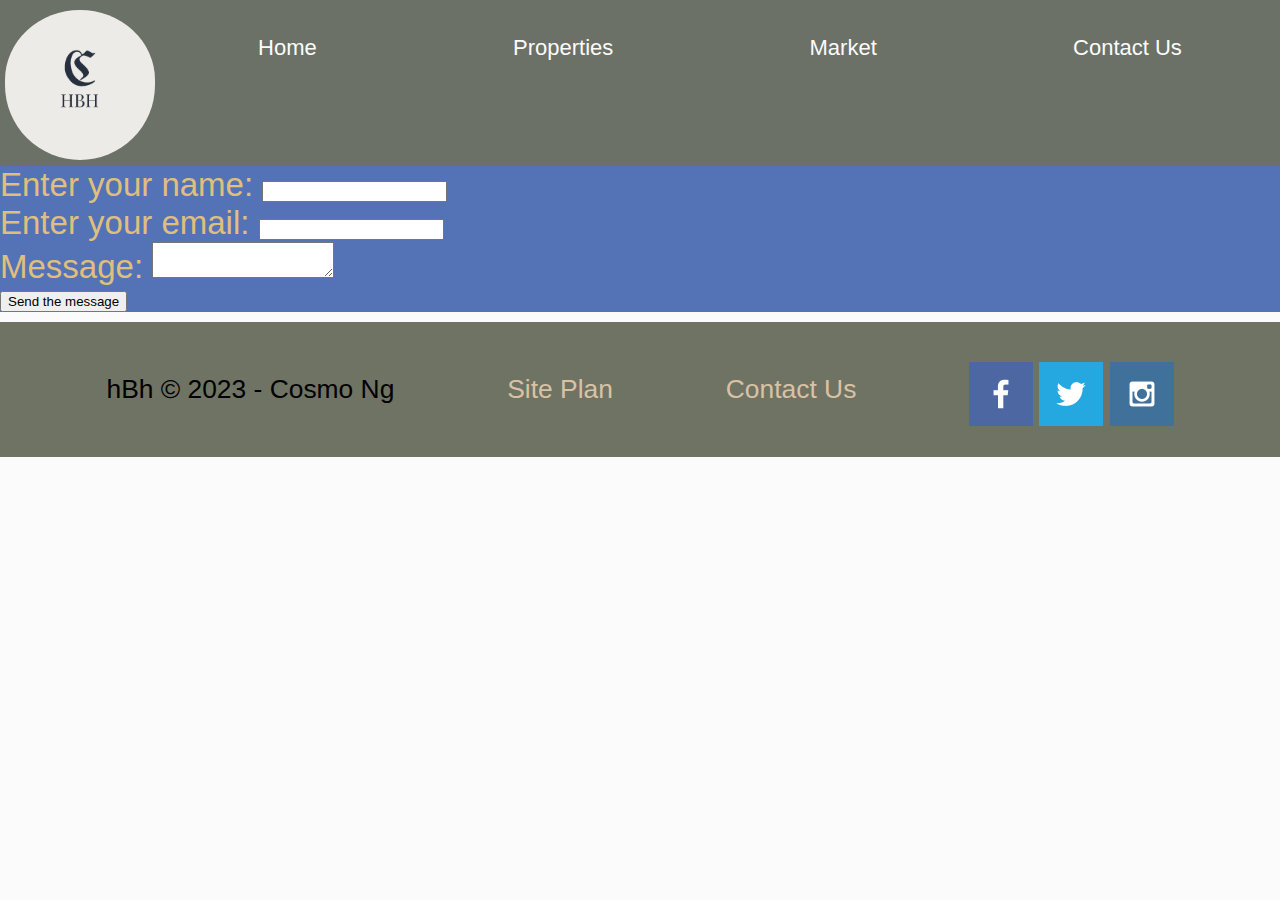
==== contactus.html @ a1eb9c06 "Finalise the setup of the website HBH" ====
<!DOCTYPE html>
<html lang="en">
<head>
    <meta charset="UTF-8">
    <meta http-equiv="X-UA-Compatible" content="IE=edge">
    <meta name="viewport" content="width=device-width, initial-scale=1.0">
    <link rel="stylesheet" href="styles/style.css">
    <title>HBH Properties</title>
    <style>
        main {
        background-color: rgb(83, 115, 182);
        }
        .forms {
        font-size:1.5em;
        color: rgb(224, 191, 125);
        }

    </style>
</head>
<body>
    <div id="content">
        <header>

            <a id="logo_link" href="index.html">
                <img class="logo" src="images/HBH_logo.png" alt="HBH Logo"> 
            </a>
            <nav>
                <a href="index.html">Home</a>
                <a href="properties.html">Properties</a>
                <a href="market.html">Market</a>
                <a href="contactus.html">Contact Us</a>
            </nav>
        </header>


        <main>
            <div id="feedback"></div>
            <form action="/my-handling-form-page" method="post" class="form">
                <div class="forms">
                    <label for="name">Enter your name: </label>
                    <input type="text" name="name" id="user_name" required>
                </div>
                <div class="forms">
                    <label for="email">Enter your email: </label>
                    <input type="email" name="email" id="customer_email" required>
                </div>
                <div class = "forms">
                    <label for= "msg">Message:</label>
                    <textarea id="msg" name="user_message"></textarea>
                </div>
                <div class="button1">
                    <button type="submit" >Send the message</button>
                </div>
            </form>
        </main>

        <footer>
            <p>hBh &copy; 2023 - Cosmo Ng</p>
            <p><a href="site-plan-rafting.html">Site Plan</a></p>
            <p><a href="contactus.html">Contact Us</a></p>
            <div class = "social">
                <a href="https://facebook.com" target="_blank">
                    <img src="images/facebook.png" alt="fb icon">
                </a>
                <a href="https://twitter.com">
                    <img src="images/twitter.png" alt="twitter icon">
                </a>
                <a href="https://instagram.com">
                    <img src="images/instagram.png" alt="instagram icon">
                </a>
            </div>
        </footer>


        <script>
            // get the feedback div element so we can do something with it.
            const feedbackElement = document.getElementById('feedback');
            // get the form so we can read what was entered in it.
            const formElement = document.forms[0];
            // add a 'listener' to wait for a submission of our form. When that happens run the code below.
            formElement.addEventListener('submit', function(e) {
                // stop the form from doing the default action.
                e.preventDefault();
                // set the contents of our feedback element to a message letting the user know the form was submitted successfully. Notice that we pull the name that was entered in the form to personalize the message!
                feedbackElement.innerHTML = 'Hello '+ formElement.user_name.value +'! Thank you for your message. We will get back with you as soon as possible!';
                // make the feedback element visible.
                feedbackElement.style.display = "block";
                // add a class to move everything down so our message doesn't cover it.
                document.body.classList.toggle('moveDown');
            });
        </script>
---- styles/style.css ----
#background {
    height:725px;
    background-color:#d9c2a3;
    grid-column: 1/11;
    grid-row: 4/9
}



body {
    background-color: #fcfbfb;
    font-family: Raleway, Arial, sans-serif;
    font-size:22px;
    margin:0;
    padding:0;
}

.button-box {
    text-align:center
}


.card-img {

    border: 10px solid #6f7364;
    transition: transform .5s;
    box-shadow: 5px 5px 10px #6f7364;
}

.card-img, .mountains {
    width: 100%;
}

.card-image:hover {
    opacity: .6;
    transform: scale(1.1);
}

footer {
    padding:25px 50px;
    
    background-color: #6f7364;
    
    margin-top: 10px; 
    display: flex;
    justify-content: space-around;
    align-items: center;
    
}

footer a {
    color:#d9c2a3;
    text-decoration: none;
}

footer a:hover {
    color:#d9c2a3;
}

footer p {
    font-size: 1.2em;
}

footer p a:hover{

    text-decoration: underline;
}

footer .social img {
    padding-top:15px;
}

#hero {

    display: grid;
    grid-template-columns: 1fr 3fr 1fr;
    margin-top: -100px;
    
}

#hero-box, #river-box {
    grid-column: 1/4;
    justify-self: center;
    grid-row: 1/3;
    z-index: -1;
}

#hero-msg {
    grid-column: 2/3;
    grid-row: 1/2;
    margin-top: 100px;
    
 

}
#hero-msg h1{
    /* This is the "Have an Adventure" message */
    text-align: center; 
  

}

#hero-msg h4{
    /* This is the "Make Memories with Drafy Oar */

    text-align:center;
    width:100%;
    color: white;
  
    
}

#hero-msg div{
    text-align:center;
    width:100%;
    color: white;
    margin-top: 2px;
    
    
}


h2 {
    margin:0;
    color: #fcfbfb
}

h4 {
    color:black;
    
}

header {
    display: grid;
    grid-template-columns: 160px auto;
    background-color:rgba(46, 54, 40, 0.7);
}


.home-title{
    color:#d9c2a3;
    font-size: 2em;
    margin-top: 10px;
    
}

.icon {
    width: 80px;
    padding-top:10px;
}

.join:hover {
    background-color:black;
}

main.home-grid {
    display: grid;
    grid-template-columns: repeat(10, 1fr);
    
}

main section {

    text-align:center;
}


main section img {
    box-sizing : border-box;
}

.msg h2 {
    color: #fcfbfb;
}

.msg p {
    color:#fcfbfb;
    font-size: .8em;
    padding-bottom: 15px;
}

.msg {
    line-height: 1.5em;
    background-color: #6f7364;
    padding:35px;
    grid-column: 6/10;
    grid-row: 6/7;
    box-shadow: 5px 5px 10px #6f7364;
}




.logo {
    width: 150px;
    padding-top: 5px;
    border-radius: 5em;

}

#logo_link {
    padding-top: 5px;
    text-align: center;

}

.mountains {
    grid-column: 2/7;
    grid-row: 5/8;
    width:100%;
    box-shadow: 5px 5px 10px #6f7364
}
nav {
    display: flex;
    justify-content: space-around;
}

nav a {
    padding:35px;
    text-decoration: none;
    color: #fcfbfb;
    text-align: center;
}

nav a:hover {
    background-color: black;
    color:#d9c2a3
}

/* three images */
.rivers-card {
    margin:200px 0;
    grid-column:2/4;
    grid-row:2/3;
}

.camping-card {
    margin:200px 0;
    grid-column:5/7;
    grid-row:2/3;
}

.rapids-card {
    margin:200px 0;
    grid-column:8/10;
    grid-row:2/3;
}

/* for the rivers.html */
#river-img {
    max-width: 1600px;
    width:100%;
    
}

li {
    text-align:left;
}

.river-grid {
    display: grid;
    grid-template-columns: 1fr 30px 1fr;
    margin-top: 20px;
    
}
#rafting_img {
    justify-self:start;
    grid-column: 1/2; 
    width:100%;

}

#description {
    grid-column: 3/4;
    border: 1px solid black;
    margin-left: 30 px;
}
#description p{
    overflow-wrap: break-word;
    display: block;
    margin-left: 50px;
    margin-right: 50px;
    justify-self: left;
    border: 2px solid black;
}



/* CSS for the index.html */
#content {
    max-width : 1600px;
    margin: 0 auto;
}

html{
    box-sizing: border-box;
    font-size: 62.5%;
}
#home-grid, main-home-grid {
    width: 100%;
    margin: auto;
    
}

.gallery {
    display: grid;
    grid-template-columns: 1fr 1fr;
    grid-column-gap: 10px;
    background-color:rgb(205, 199, 137)
}

.home-image, .other-home-photos{
    width: 100%;
    height: 100%;
    object-fit: cover;
    display:block;
}

.marketing-gallery{
    display: grid;
    grid-template-columns:1fr 1fr;
    grid-column-gap: 10px;
    background-color:white;
    border: 2px solid black;
}

.box {
    box-sizing: border-box;
    margin: 10px;
    padding: 20px;
    
}
.three-images {
    display: grid;
    grid-template-columns: repeat(3, 1fr);
    grid-column-gap: 20px;
    
}


@media screen and (max-width: 900px) {
    #hero, .home-grid {
        display: block;
        height: auto;
    }

    nav, footer {
        flex-direction: column;

    }

    nav a {
        display: block;
        padding: 15px;

    }

    #hero {
        margin-top:0;
    }
    hero-msg {
        margin-top:0;
    }
    hero-msg h4 {
        display: none;
    }
    .home-title {
        font-size: 25px;
        color:#6f7364
    }
    .rivers-card, .camping-card, .rapids-card {
        margin: 50px auto;
        width: 60%;
    }
    #background {
        display: none;
    }
    .mountains, .msg{
        width:80%;
        display: block;
        margin:0 auto;
    }
    footer {
        margin-top: 25px;
    }
}
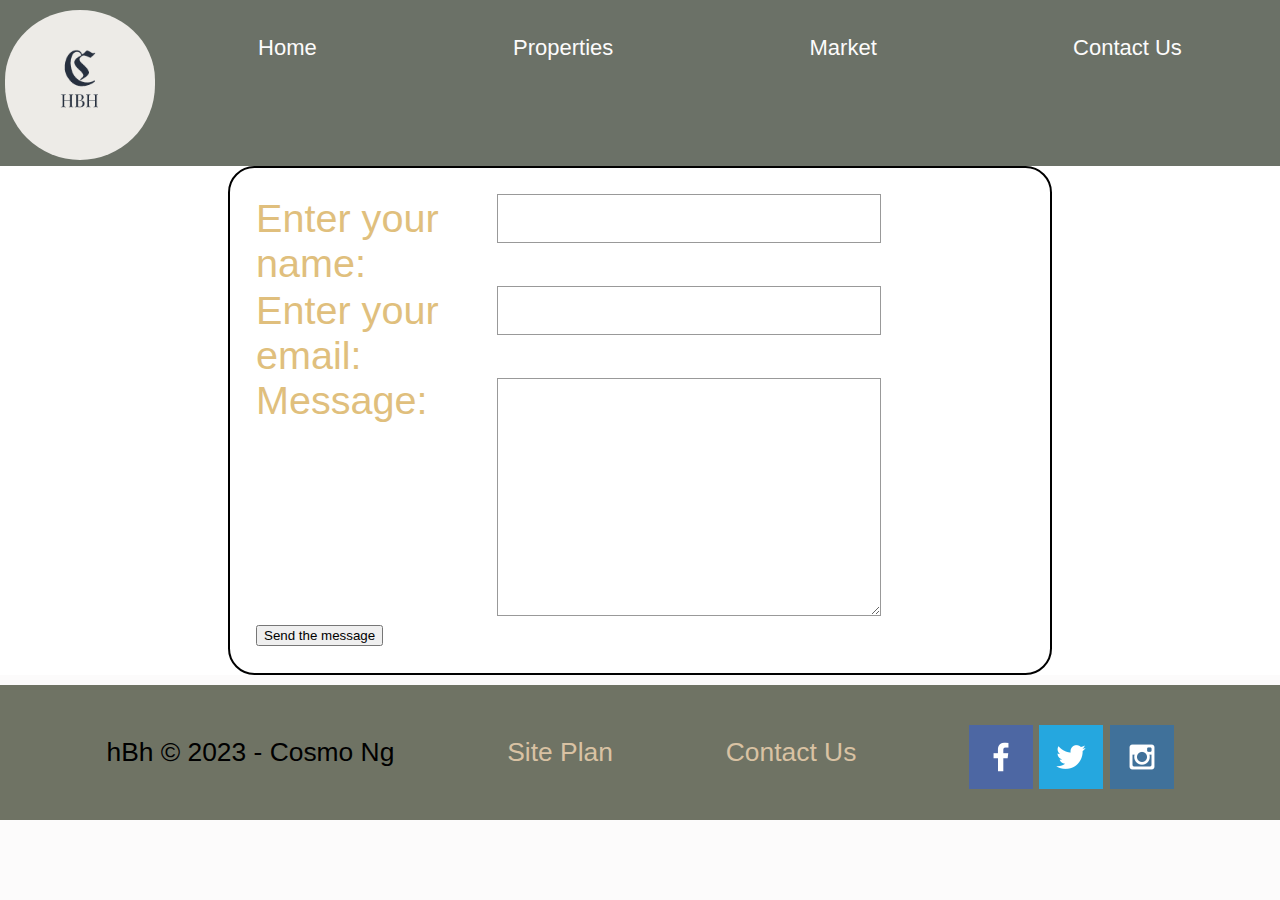
==== commit 9baba158: "Amended market image file name" ====
--- a/contactus.html
+++ b/contactus.html
@@ -8,11 +8,74 @@
     <title>HBH Properties</title>
     <style>
         main {
-        background-color: rgb(83, 115, 182);
+        background-color: white;
         }
         .forms {
         font-size:1.5em;
         color: rgb(224, 191, 125);
+        }
+        /* for the form */
+        form {
+            width: 60%;
+            margin: 0 auto;
+            padding: 1em;
+            font-size: 1.2em;
+            border: 2px solid black;
+            border-radius: 1em;
+            
+        }
+
+        
+
+        label {
+            /* Uniform size & alignment */
+            display: inline-flex;
+            width: 30%;
+            text-align: left;
+            
+        }
+        input, textarea {
+            font: 1em sans-serif;
+            /* Uniform text field size */
+            width: 50%;
+            box-sizing: border-box;
+            
+            /* Match form field borders */
+            border: 1px solid #999;
+        }
+
+        input:focus, textarea:focus {
+            /*Additional highlight for focused elements */
+            border-color: #000;
+        }
+
+        textarea {
+            /* Align multiline text fields with their labels */
+            vertical-align: top;
+            /* Provide space to type some text */
+            height: 6em;
+        }
+
+        button1 {
+            padding-left: 90px;
+            margin-left: 120px;
+            border: 2px solid black;
+            
+        }
+
+        #feedback {
+            background-color: antiquewhite;
+            position: absolute;
+            top: 0;
+            left:0;
+            right:0;
+            padding: .5em;
+            /* make this element invisible until we are ready for it */
+            display: none;
+        }
+        
+        .moveDown {
+            margin-top: 3em;
         }
 
     </style>
--- a/styles/style.css
+++ b/styles/style.css
@@ -1,3 +1,36 @@
+/* if you are using any Google fonts change the font names below to your fonts. 
+Any spaces in your font name should be replaced with a +. 
+Fonts are separated by a | */
+@import url('https://fonts.googleapis.com/css?family=IM+Fell+French+Canon+SC|Lato');
+
+:root {
+  /* change the values below to your colors from your palette */
+  --primary-color: #cdb953   ;
+  --secondary-color: #e8cc77 ;
+  --accent1-color: #6292BC;
+  --accent2-color: white;
+
+  /* change the values below to your chosen font(s) */
+  --heading-font: Verdana;
+  --paragraph-font: Geneva, Helvetica, sans-serif;
+
+  /* these colors below should be chosen from among your palette colors above */
+  --headline-color-on-white: #396E94;  /* headlines on a white background */ 
+  --headline-color-on-color: white; /* headlines on a colored background */ 
+  --paragraph-color-on-white: #396E94; /* paragraph text on a white background */ 
+  --paragraph-color-on-color: white; /* paragraph text on a colored background */ 
+  --paragraph-background-color: #396E94  ;
+  --nav-link-color: #396E94;
+  --nav-background-color: #D4AC0D;
+  --nav-hover-link-color: white;
+  --nav-hover-background-color: #396E94;
+}
+
+
+
+
+
+
 #background {
     height:725px;
     background-color:#d9c2a3;
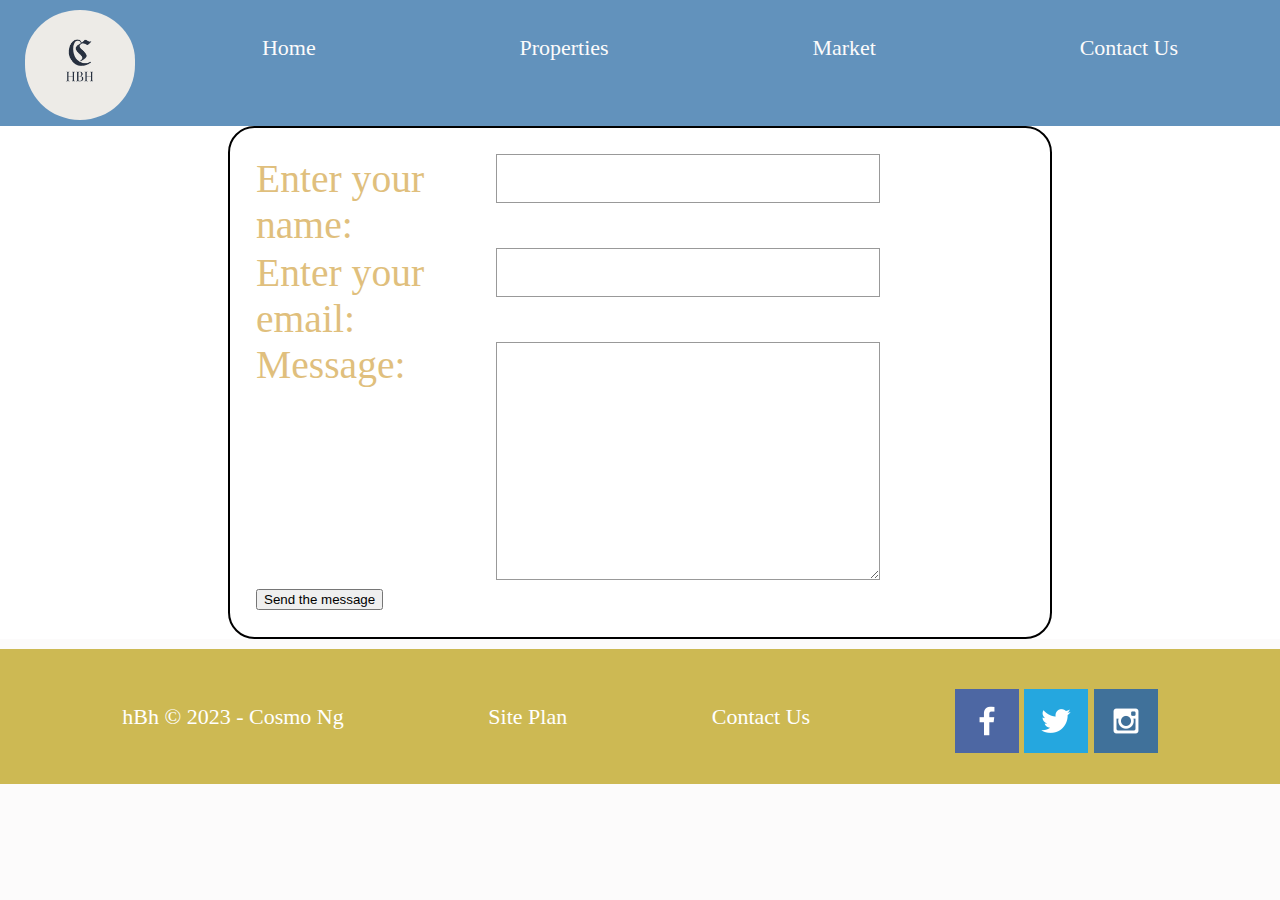
==== commit b4c0b7b6: "Update the site-plan color choices" ====
--- a/contactus.html
+++ b/contactus.html
@@ -119,7 +119,7 @@
 
         <footer>
             <p>hBh &copy; 2023 - Cosmo Ng</p>
-            <p><a href="site-plan-rafting.html">Site Plan</a></p>
+            <p><a href="site-plan.html">Site Plan</a></p>
             <p><a href="contactus.html">Contact Us</a></p>
             <div class = "social">
                 <a href="https://facebook.com" target="_blank">
--- a/styles/style.css
+++ b/styles/style.css
@@ -8,7 +8,7 @@
   --primary-color: #cdb953   ;
   --secondary-color: #e8cc77 ;
   --accent1-color: #6292BC;
-  --accent2-color: white;
+  --accent2-color: #381d2a;
 
   /* change the values below to your chosen font(s) */
   --heading-font: Verdana;
@@ -73,6 +73,8 @@
     padding:25px 50px;
     
     background-color: #6f7364;
+    background-color: #6292BC;
+    background-color:#cdb953; 
     
     margin-top: 10px; 
     display: flex;
@@ -82,12 +84,12 @@
 }
 
 footer a {
-    color:#d9c2a3;
+    color:#cdb953;
     text-decoration: none;
 }
 
 footer a:hover {
-    color:#d9c2a3;
+    color:#6292BC;
 }
 
 footer p {
@@ -166,16 +168,12 @@
 header {
     display: grid;
     grid-template-columns: 160px auto;
-    background-color:rgba(46, 54, 40, 0.7);
-}
-
-
-.home-title{
-    color:#d9c2a3;
-    font-size: 2em;
-    margin-top: 10px;
-    
-}
+    
+    background-color:#e8cc77 ;
+    background-color:#cdb953 ;
+    background-color: #6292BC;
+}
+
 
 .icon {
     width: 80px;
@@ -225,7 +223,7 @@
 
 
 .logo {
-    width: 150px;
+    width: 110px;
     padding-top: 5px;
     border-radius: 5em;
 
@@ -237,12 +235,6 @@
 
 }
 
-.mountains {
-    grid-column: 2/7;
-    grid-row: 5/8;
-    width:100%;
-    box-shadow: 5px 5px 10px #6f7364
-}
 nav {
     display: flex;
     justify-content: space-around;
@@ -260,86 +252,40 @@
     color:#d9c2a3
 }
 
-/* three images */
-.rivers-card {
-    margin:200px 0;
-    grid-column:2/4;
-    grid-row:2/3;
-}
-
-.camping-card {
-    margin:200px 0;
-    grid-column:5/7;
-    grid-row:2/3;
-}
-
-.rapids-card {
-    margin:200px 0;
-    grid-column:8/10;
-    grid-row:2/3;
-}
-
-/* for the rivers.html */
-#river-img {
-    max-width: 1600px;
-    width:100%;
-    
-}
-
-li {
-    text-align:left;
-}
-
-.river-grid {
-    display: grid;
-    grid-template-columns: 1fr 30px 1fr;
-    margin-top: 20px;
-    
-}
-#rafting_img {
-    justify-self:start;
-    grid-column: 1/2; 
-    width:100%;
-
-}
-
-#description {
-    grid-column: 3/4;
-    border: 1px solid black;
-    margin-left: 30 px;
-}
-#description p{
-    overflow-wrap: break-word;
-    display: block;
-    margin-left: 50px;
-    margin-right: 50px;
-    justify-self: left;
-    border: 2px solid black;
-}
-
 
 
 /* CSS for the index.html */
 #content {
     max-width : 1600px;
     margin: 0 auto;
-}
-
-html{
-    box-sizing: border-box;
-    font-size: 62.5%;
-}
-#home-grid, main-home-grid {
+    font-family: Verdana
+}
+p {
+    font: Geneva;
+}
+
+#home-grid, #main-home-grid {
     width: 100%;
     margin: auto;
-    
-}
-
+    background-color:#e8cc77;
+    
+    
+}
+footer p a{
+    color: white;
+
+}
+
+footer p {
+    color: white;
+    font: Geneva;
+    font-size: 1em;
+}
 .gallery {
     display: grid;
     grid-template-columns: 1fr 1fr;
-    grid-column-gap: 10px;
-    background-color:rgb(205, 199, 137)
+    grid-column-gap: 2px;
+    
 }
 
 .home-image, .other-home-photos{
@@ -354,7 +300,8 @@
     grid-template-columns:1fr 1fr;
     grid-column-gap: 10px;
     background-color:white;
-    border: 2px solid black;
+    color:#396E94 ;
+    border: 7px solid #cdb953;
 }
 
 .box {
@@ -366,7 +313,7 @@
 .three-images {
     display: grid;
     grid-template-columns: repeat(3, 1fr);
-    grid-column-gap: 20px;
+    grid-column-gap: 10px;
     
 }
 
